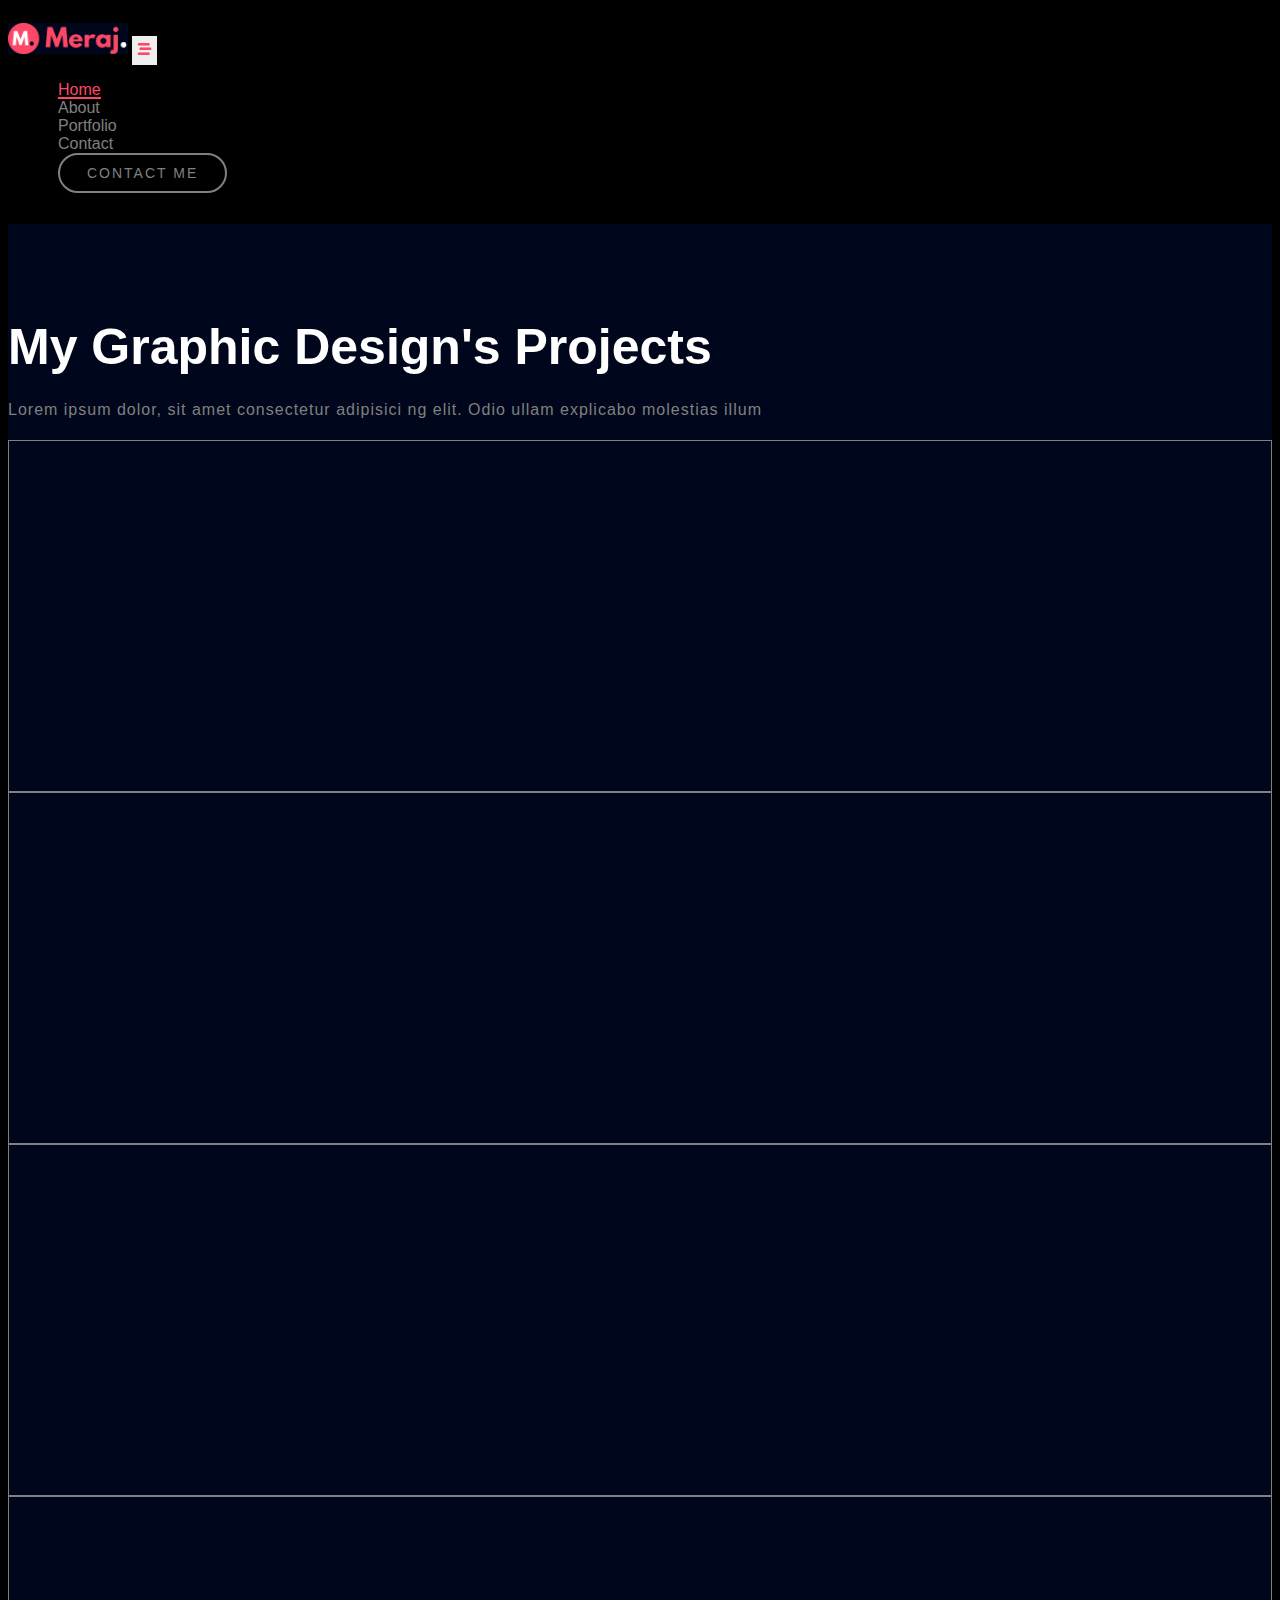
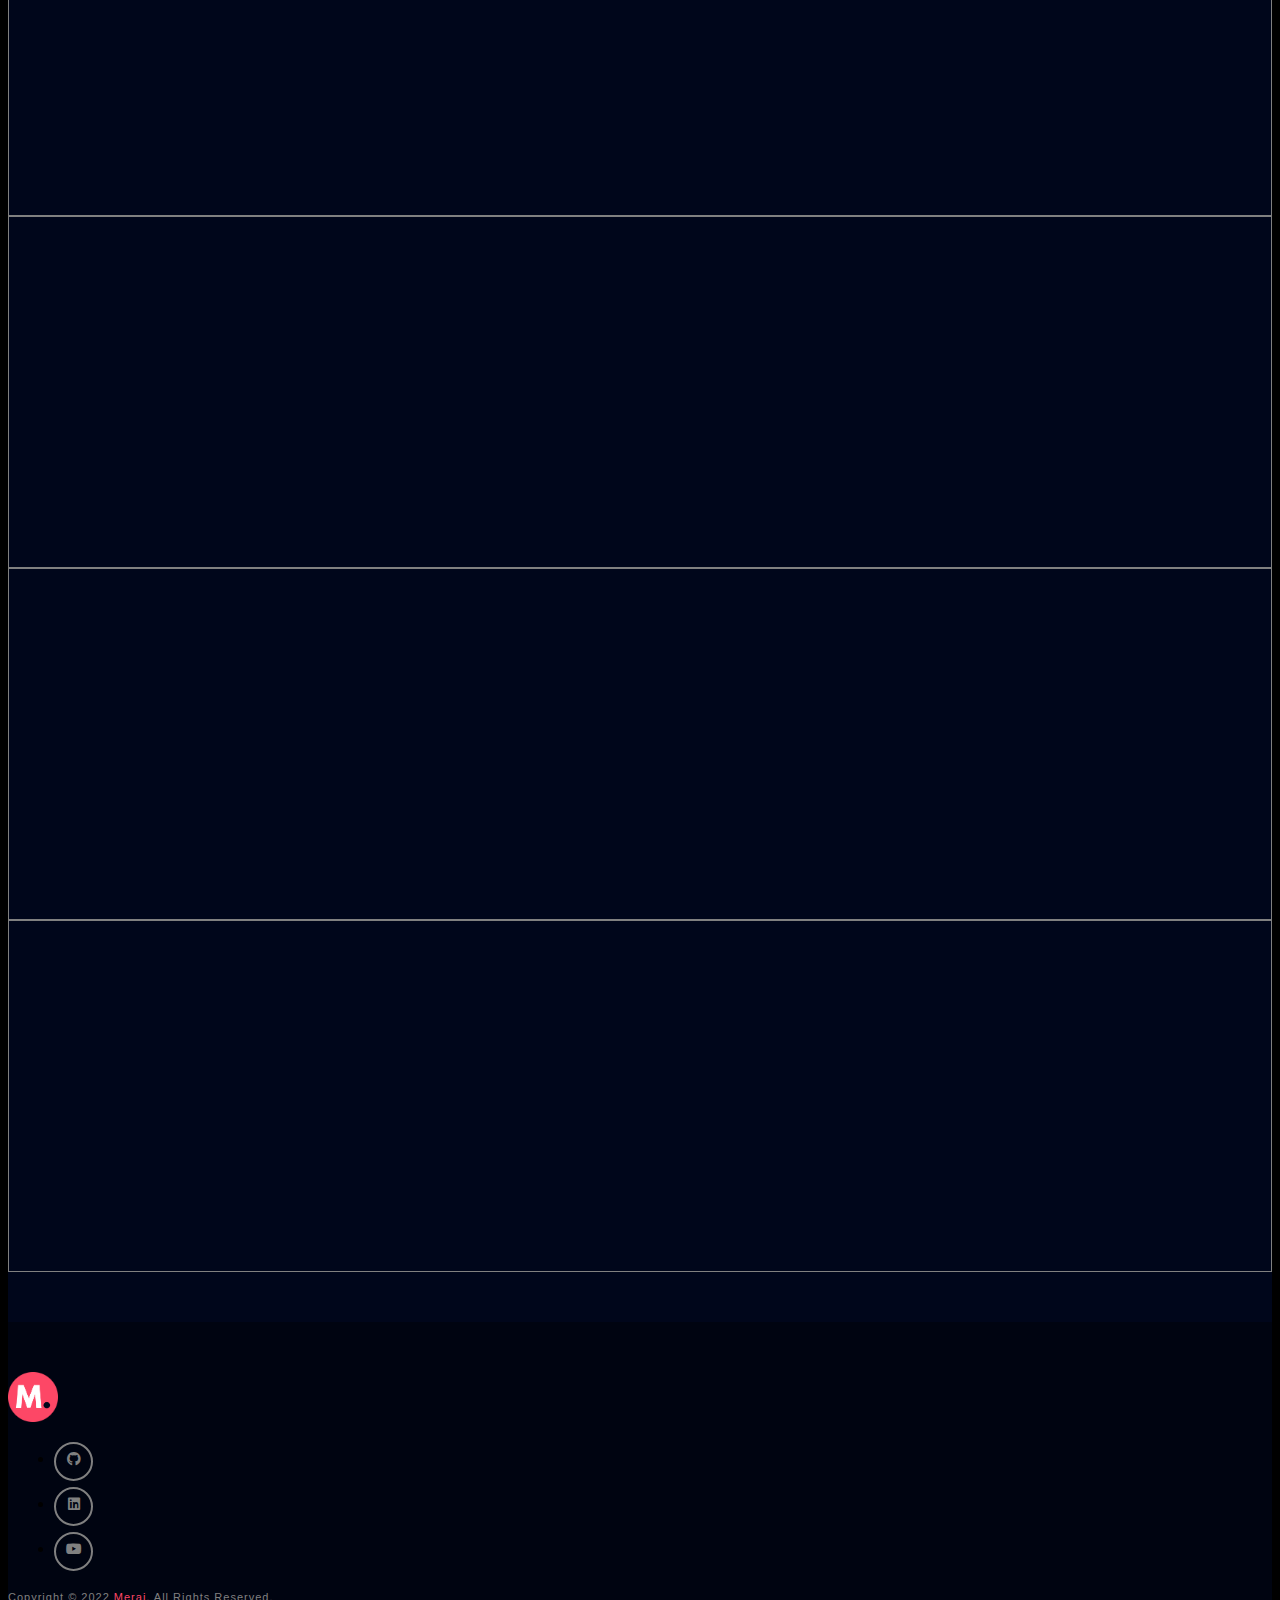
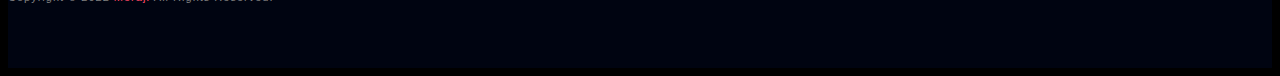
==== graphicD.html @ 982101f1 "dots removed" ====
<!DOCTYPE html>
<html lang="en">

<head>
    <meta charset="UTF-8">
    <meta http-equiv="X-UA-Compatible" content="IE=edge">
    <meta name="viewport" content="width=device-width, initial-scale=1.0">
    <title>Meraj's Portfolio</title>

    <!-- FAVICON-->
    <link rel="icon" type="image/png" href="../images/logo-fevicon.png">

    <!-- Bootstrap 5 CDN links -->
    <link href="https://cdn.jsdelivr.net/npm/bootstrap@5.1.3/dist/css/bootstrap.min.css" rel="stylesheet" integrity="sha384-1BmE4kWBq78iYhFldvKuhfTAU6auU8tT94WrHftjDbrCEXSU1oBoqyl2QvZ6jIW3" crossorigin="anonymous">
    <link rel="stylesheet" href="https://cdnjs.cloudflare.com/ajax/libs/font-awesome/5.15.4/css/all.min.css" integrity="sha512-1ycn6IcaQQ40/MKBW2W4Rhis/DbILU74C1vSrLJxCq57o941Ym01SwNsOMqvEBFlcgUa6xLiPY/NS5R+E6ztJQ==" crossorigin="anonymous" referrerpolicy="no-referrer"
    />

    <!-- Custom File's Link -->
    <link rel="stylesheet" href="/css/style.css">
    <link rel="stylesheet" href="/css/responsive-style.css">

</head>

<body data-bs-spy="scroll" data-bs-targets=".navbar" data-bs-offset="75">
    <!-- Navbar Section -->

    <header class="header_wrapper">
        <nav class="navbar navbar-expand-lg fixed-top">
            <div class="container">
                <a class="navbar-brand" href="/index.html">
                    <img src="../images/meemProfile.png" class="img-fluid" alt="logo">
                </a>
                <button class="navbar-toggler" type="button" data-bs-toggle="collapse" data-bs-target="#navbarNavAltMarkup" aria-controls="navbarNavAltMarkup" aria-expanded="false" aria-label="Toggle navigation">

                <i class="fas fa-stream navbar-toggler-icon"></i>                

              </button>
                <div class="collapse navbar-collapse justify-content-end" id="navbarNavAltMarkup">
                    <ul class="navbar-nav menu-navbar-nav">
                        <li class="nav-item">
                            <a class="nav-link active" aria-current="page" href="/index.html">Home</a>
                        </li>
                        <li class="nav-item">
                            <a class="nav-link" href="/index.html">About</a>
                        </li>
                        <li class="nav-item">
                            <a class="nav-link" href="/index.html">Portfolio</a>
                        </li>
                        <li class="nav-item">
                            <a class="nav-link" href="/index.html">Contact</a>
                        </li>
                        <li class="nav-item mt-3 mt-lg-0">
                            <a class="main-btn" href="/index.html">Contact Me</a>
                        </li>
                    </ul>
                </div>
            </div>
        </nav>
    </header>
    <!-- Navbar Section exit -->

    <!-- Portfolio Section -->

    <section id="portfolio" class="portfolio_wrapper">
        <div class="container">
            <div class="row">
                <div class="col-sm-12 text-center mb-4">
                    <div class="my-3 mb-lg-0">
                        <h2><span>My Graphic Design's Projects</span></h2>
                        <p>Lorem ipsum dolor, sit amet consectetur adipisici ng elit. Odio ullam explicabo molestias illum </p>

                    </div>
                </div>

            </div>
            <div class="row">
                <div class="col-lg-3 col-mb-6 mb-4">
                    <div class="card p-0">
                        <span style="background-image: url('/images/GraphicD/1.png');">

                        </span>
                    </div>
                    </a>
                </div>
                <div class="col-lg-3 col-mb-6 mb-4">
                    <div class="card p-0">
                        <span style="background-image: url('/images/GraphicD/2.jpeg');">

                        </span>
                    </div>
                    </a>
                </div>
                <div class="col-lg-3 col-mb-6 mb-4">

                    <div class="card p-0">
                        <span style="background-image: url('/images/GraphicD/3.jpeg');">

                        </span>
                    </div>
                    </a>
                </div>
                <div class="col-lg-3 col-mb-6 mb-4">
                    <div class="card p-0">
                        <span style="background-image: url('/images/GraphicD/4.jpeg');">

                        </span>
                    </div>
                    </a>
                </div>
                <div class="col-lg-3 col-mb-6 mb-4">
                    <div class="card p-0">
                        <span style="background-image: url('/images/GraphicD/5.jpeg');">

                    </span>
                    </div>
                    </a>
                </div>
                <div class="col-lg-3 col-mb-6 mb-4">
                    <div class="card p-0">
                        <span style="background-image: url('/images/GraphicD/6.jpeg');">

                    </span>
                    </div>
                    </a>
                </div>
                <div class="col-lg-3 col-mb-6 mb-4">

                    <div class="card p-0">
                        <span style="background-image: url('/images/GraphicD/7.jpeg');">

                    </span>
                    </div>
                    </a>
                </div>
                <div class="col-lg-3 col-mb-6 mb-4">
                    <div class="card p-0">
                        <span style="background-image: url('/images/GraphicD/8.jpeg');">

                    </span>
                    </div>
                    </a>
                </div>
                <div class="col-lg-3 col-mb-6 mb-4">
                    <div class="card p-0">
                        <span style="background-image: url('/images/GraphicD/9.jpeg');">

                        </span>
                    </div>
                    </a>
                </div>
                <div class="col-lg-3 col-mb-6 mb-4">
                    <div class="card p-0">
                        <span style="background-image: url('/images/GraphicD/10.jpeg');">

                        </span>
                    </div>
                    </a>
                </div>
                <div class="col-lg-3 col-mb-6 mb-4">

                    <div class="card p-0">
                        <span style="background-image: url('/images/GraphicD/11.jpeg');">

                        </span>
                    </div>
                    </a>
                </div>
                <div class="col-lg-3 col-mb-6 mb-4">
                    <div class="card p-0">
                        <span style="background-image: url('/images/GraphicD/12.jpeg');">

                        </span>
                    </div>
                    </a>
                </div>
                <div class="col-lg-3 col-mb-6 mb-4">
                    <div class="card p-0">
                        <span style="background-image: url('/images/GraphicD/13.jpeg');">

                    </span>
                    </div>
                    </a>
                </div>
                <div class="col-lg-3 col-mb-6 mb-4">
                    <div class="card p-0">
                        <span style="background-image: url('/images/GraphicD/14.jpeg');">

                    </span>
                    </div>
                    </a>
                </div>
                <div class="col-lg-3 col-mb-6 mb-4">

                    <div class="card p-0">
                        <span style="background-image: url('/images/GraphicD/15.jpeg');">

                    </span>
                    </div>
                    </a>
                </div>
                <div class="col-lg-3 col-mb-6 mb-4">
                    <div class="card p-0">
                        <span style="background-image: url('/images/GraphicD/16.png');">

                    </span>
                    </div>
                    </a>
                </div>
            </div>
        </div>

    </section>

    <!-- Portfolio Section exit -->
    <!-- Footer Section -->

    <section id="contact" class="footer_wrapper mt-3 mt-md-0">
        <div class="container">
            <div class="row align-items-center">
                <div class="col-lg-4 col-md-6 text-center text-md-start">
                    <div class="footer-logo mb-3 mb-md-0">
                        <img src="../images/logo.png" alt="">
                        </a>
                    </div>
                </div>
                <div class="col-lg-4 col-md-6">
                    <ul class="list-unstyled d-flex justify-content-center justify-content-md-end
                                         justify-content-lg-center social-icon mb-3 mb-md-0">
                        <li>
                            <a href="#home"><i class="fab fa-github"></i></a>
                        </li>
                        <li>
                            <a href="#home"><i class="fab fa-linkedin"></i></a>
                        </li>
                        <li>
                            <a href="#home"><i class="fab fa-youtube"></i></a>
                        </li>
                    </ul>
                </div>
                <div class="col-lg-4 col-md-12">
                    <div class="copyright-text text-lg-start text-center mb-3 mb-lg-0">
                        <p class="mb-0">Copyright © 2022 <a href="#home">Meraj. </a>All Rights Reserved.

                        </p>
                    </div>
                </div>
            </div>

        </div>
    </section>

    <!-- Footer Section exit-->



    <!-- Bootstrap 5 Js CDN links -->
    <script src="https://cdn.jsdelivr.net/npm/@popperjs/core@2.10.2/dist/umd/popper.min.js" integrity="sha384-7+zCNj/IqJ95wo16oMtfsKbZ9ccEh31eOz1HGyDuCQ6wgnyJNSYdrPa03rtR1zdB" crossorigin="anonymous"></script>
    <script src="https://cdn.jsdelivr.net/npm/bootstrap@5.1.3/dist/js/bootstrap.min.js" integrity="sha384-QJHtvGhmr9XOIpI6YVutG+2QOK9T+ZnN4kzFN1RtK3zEFEIsxhlmWl5/YESvpZ13" crossorigin="anonymous"></script>

    <!-- Custom Js link -->
    <script src="../js/main.js"></script>
</body>

</html>
---- css/style.css ----
/* Table of Contents */


/* ------------------
1. General
2. Navbar
3. Banner
4. About
5. Portfolio
6. Contact
7. Footer
-------------------- */


/* General */

@import url('');
:root {
    /* Background Color */
    --primary-color: #fd4766;
    --scondary-color: black;
    --bg-dark-blue: #00061b;
    --bg-white: white;
    --gray-color: gray;
    --gradient-color: linear-gradient(-224deg, var(--primary-color) 0, #0080b3 100%);
    --gradient-color: linear-gradient(120deg, #f7aeae 20.69%, #EA8D8D 50.19%, var(--primary-color) 79.69%);
    filter: progid: DXImageTransform.Microsoft.gradient(startColorstr='var(--primary-color)', endColorstr='var(--secondary-color)', GradientType=1);
    /* Text Color*/
    --primary-font: 'Poopins', sans-serif;
    --primary-text: #fd4766;
    --text-gray: gray;
    --text-white: white;
}

body {
    font-family: var(--primary-font);
    background-color: var(--scondary-color);
}

a {
    text-decoration: none;
}


/* 1 Custom CSS */

::-webkit-scrollbar {
    width: 6px;
}

::-webkit-scrollbar-track {
    background-color: var(--bg-dark-blue);
}

::-webkit-scrollbar-thumb {
    background-color: var(--primary-color);
}

section {
    padding: 50px 0;
    background-color: var(--bg-dark-blue);
}

.main-btn {
    display: inline-block;
    border-radius: 50px;
    transition: all .4s ease-in-out;
    padding: 10px 27px;
    background-color: transparent;
    border: 2px solid var(--gray-color);
    color: var(--text-gray);
    font-weight: 500;
    font-size: 14px;
    text-transform: uppercase;
    letter-spacing: 2px;
    text-decoration: none;
}

.main-btn:hover {
    background-color: var(--primary-color);
    border-color: var(--primary-color);
    color: var(--text-white);
}

h1 {
    font-size: 54px;
    line-height: 68px;
    font-weight: 800;
    color: var(--text-white);
    margin-bottom: 20px;
}

h1 span {
    color: var(--primary-color);
}

h2 {
    font-size: 50px;
    line-height: 1.3;
    font-weight: 600;
    color: var(--text-white);
    margin-bottom: 15px;
}

h3 {
    font-size: 20px;
    font-weight: 600;
    color: var(--text-white);
    margin-bottom: 19px;
}

h6 {
    font-size: 15px;
    letter-spacing: 4px;
    display: block;
    color: var(--text-white);
    margin-bottom: 10px;
}

p {
    color: var(--text-gray);
    font-size: 16px;
    line-height: 28px;
    letter-spacing: 1px;
    font-weight: 400;
}

.subtitle {
    display: inline-block;
    font-weight: 600;
    letter-spacing: 0.5px;
    line-height: 18px;
    font-size: 16px;
    margin-bottom: 12px;
    background: var(--gradient-color);
    -webkit-background-clip: text;
    -webkit-text-fill-color: transparent;
}

input:hover,
input:focus,
textarea:focus,
textarea:hover,
button {
    outline: none !important;
    box-shadow: none !important;
}


/* 2. Navbar */

.header_wrapper .navbar {
    padding: 15px 0;
    -webkit-transition: all .2s linear;
    -o-transition: all .2s linear;
    transition: all .2s linear;
}

.header_wrapper .navbar-brand img {
    max-width: 120px;
    height: auto;
}

.header_wrapper .navbar-toggler {
    border: 0;
    color: var(--primary-color);
    line-height: 2;
}

.header_wrapper .navbar-toggler:focus {
    box-shadow: none;
}

.header_wrapper .nav-item {
    margin: 0 10px;
}

.header_wrapper .nav-item .nav-link {
    position: relative;
    font-size: 16px;
    font-weight: 500;
    color: var(--gray-color);
    display: inline-block;
}

.header_wrapper .nav-item .nav-link::after {
    position: absolute;
    content: '';
    left: 0;
    width: 0;
    height: 2px;
    background: var(--primary-color);
    transition: 0.3s;
    bottom: 0;
}

.header_wrapper .nav-item .nav-link.active::after,
.header_wrapper .nav-item .nav-link:hover::after {
    width: 100%;
}

.header_wrapper .nav-item .nav-link.active,
.header_wrapper .nav-item .nav-link:hover {
    color: var(--bg-white);
}

.header_scrolled {
    position: fixed;
    top: 0;
    left: 0;
    width: 100%;
    background-color: var(--bg-dark-blue);
    -webkit-box-shadow: 0 1px 20px var(--primary-color);
    box-shadow: 0 1px 20px 0 var(--primary-color);
}

.header_wrapper .nav-item .nav-link.active,
.header_wrapper .nav-item .nav-link:hover {
    color: var(--primary-text);
}


/* 3. Banner */

.banner_wrapper {
    width: 100%;
    height: auto;
    min-height: 650px;
    background-image: url('../images/bg1.png');
    background-repeat: no-repeat;
    background-position: center;
    background-size: cover;
    background-attachment: scroll;
    padding: 200px 0 100px 0;
}


/* 3. Banner Exit */


/* 4. About */

.about_wrapper img:hover {
    box-shadow: 0 1px 20px 0 var(--primary-color);
}

.about_wrapper ul.nav-pills {
    border: 1px solid var(--gray-color);
    border-radius: 50px;
}

.about_wrapper ul li .nav-link {
    border-radius: 50px;
    font-size: 15px;
    font-weight: 500;
    transition: all 0.45s cubic-bezier(0, 0, 0.2, 1);
    display: inline-block;
    color: var(--text-white);
    border: 0;
}

.about_wrapper ul li .nav-link.active {
    background-color: var(--primary-color);
}

.about_wrapper .single-progress {
    margin-top: 26px;
    position: relative;
    overflow: hidden;
}

.about_wrapper .single-progress .progress {
    height: 4px;
    border-radius: 4px;
    box-shadow: none;
    background-color: var(--bg-white);
    overflow: visible;
}

.about_wrapper .single-progress .progress-bar {
    background: var(--gradient-color);
}

.about_wrapper .single-progress h6 {
    text-align: left;
}

.about_wrapper .single-progress .label {
    position: absolute;
    right: 0;
    top: 0;
    color: var(--text-gray);
    font-size: 15px;
}

.about_wrapper .tab-pane li {
    color: var(--gray-color);
    font-size: 16px;
    margin-bottom: 15px;
    font-weight: 300;
    list-style: none;
}

.about_wrapper .tab-pane li a {
    font-weight: 500;
    display: block;
    color: var(--text-gray);
}


/* 5. Portfolio */

.portfolio_wrapper .card {
    height: 100%;
    min-height: 350px;
    overflow: hidden;
    border: 1px solid var(--gray-color);
    cursor: pointer;
}

.portfolio_wrapper .card:hover {
    box-shadow: 0 0 15px 0 var(--primary-color);
}

.portfolio_wrapper .card span {
    transition: background-position 4s ease-in-out 0s;
    width: 100%;
    height: 100%;
    background-position: top-center;
    background-size: cover;
}

.portfolio_wrapper .card:hover span {
    background-position: bottom center;
}


/* 6. Contact */

.contact_wrapper .form-control,
.contact_wrapper textarea {
    background-color: transparent;
    border-color: var(--gray-color);
    color: var(--text-gray);
    font-size: 15px;
    font-weight: 400;
    padding: 10px 20px;
}

.contact_wrapper .form-control:hover,
.contact_wrapper textarea:hover,
.contact_wrapper .form-control:focus,
.contact_wrapper textarea:focus {
    border-color: var(--primary-color);
    color: var(--primary-text);
}

.contact_wrapper .call_details {
    color: var(--text-gray);
}

.contact_wrapper .call_details a {
    font-weight: 700;
    color: var(--text-gray);
}


/* 7. Footer */

.footer_wrapper {
    background-color: #000411;
    padding: px 0;
}

.footer_wrapper .footer-logo img {
    width: 50px;
}

.footer_wrapper .social-icon li {
    margin: 6px;
}

.footer_wrapper .social-icon a {
    width: 35px;
    height: 35px;
    line-height: 30px;
    font-size: 14px;
    display: inline-block;
    border: 2px solid var(--text-gray);
    color: var(--gray-color);
    text-align: center;
    border-radius: 100%;
    -webkit-transition: all 0.3s cubic-bezier(0.645, 0.045, 0.355, 1);
    transition: all 0.3s cubic-bezier(0.645, 0.045, 0.355, 1);
}

.footer_wrapper .social-icon a:hover {
    background-color: var(--primary-color);
    border-color: var(--primary-color);
    color: var(--text-white);
    box-shadow: 0 12px 50px 0 var(--primary-color);
    transform: translateY(-3px);
}

.footer_wrapper .copyright-text p {
    font-size: 11px;
    line-height: 20px;
}

.footer_wrapper .copyright-text a {
    color: var(--primary-color);
}
---- css/responsive-style.css ----
@media(max-width:991px) {
    /* Custom css */
    section {
        padding: 30px 0;
    }
    h2 {
        font-size: 30px;
        line-height: 1.3;
    }
    h3 {
        font-size: 20px;
    }
    /* Navabar */
    .header_wrapper .navbar {
        padding: 5px 0;
    }
    .header-scrolled {
        height: auto;
    }
    .header_wrapper .menu-navbar-nav {
        text-align: center;
        background-color: #000411;
        opacity: 0.8;
        padding-bottom: 15px;
    }
    .header_wrapper .nav-item .nav-link {
        margin-top: 15px;
        color: #ffffff;
    }
    /* Banner wrapper */
    /* Banner wrapper */
    .banner_wrapper {
        width: 100%;
        height: auto;
        min-height: 555px;
        background-image: url('../images/bg3.png');
        background-repeat: no-repeat;
        background-position: center;
        background-size: cover;
        background-attachment: scroll;
        padding: 200px 0 100px 0;
    }
    /* About */
    .about_wrapper ul.nav-pills {
        width: 70%;
        margin: auto;
    }
    /* Portfolio */
    .portfolio_wrapper .card {
        min-height: 650px;
    }
    /* Footer */
    .footer_wrapper {
        background-color: #000411;
        padding: 20px 0;
    }
}

@media(max-width:450px) {
    /* Custom css */
    h1 {
        font-size: 40px;
        line-height: 48px;
    }
    h2 {
        font-size: 25px;
    }
    p {
        font-size: 13px;
        line-height: 24px;
    }
    /* Banner wrapper */
    .banner_wrapper {
        width: 100%;
        height: auto;
        min-height: 555px;
        background-image: url('../images/bgMob1.png');
        background-repeat: no-repeat;
        background-position: center;
        background-size: cover;
        background-attachment: scroll;
        padding: 300px 0 100px 0;
    }
    /* About */
    .about_wrapper ul.nav-pills {
        width: 100%;
        margin: auto;
        border: 0;
    }
    .about_wrapper ul li .nav-link {
        font-size: 13px;
    }
    /* Portfolio */
    .portfolio_wrapper .card {
        min-height: 400px;
    }
}
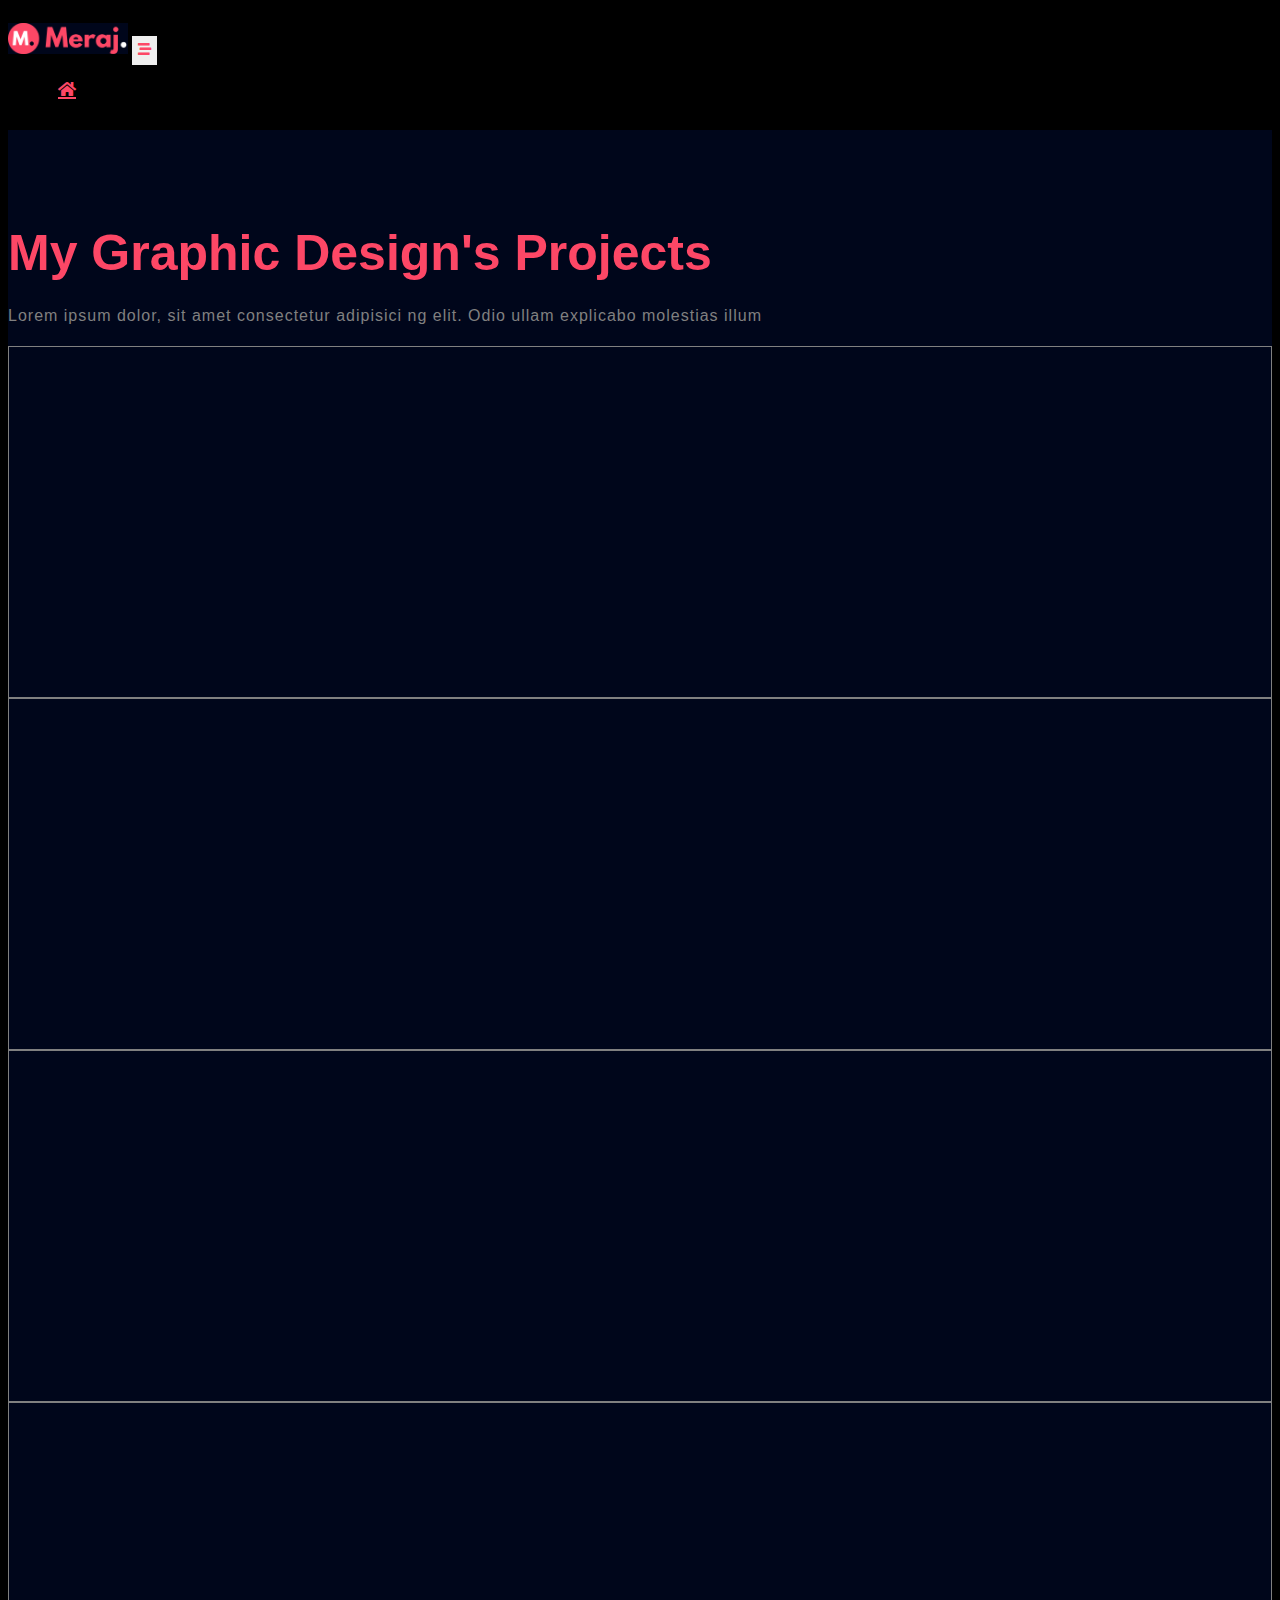
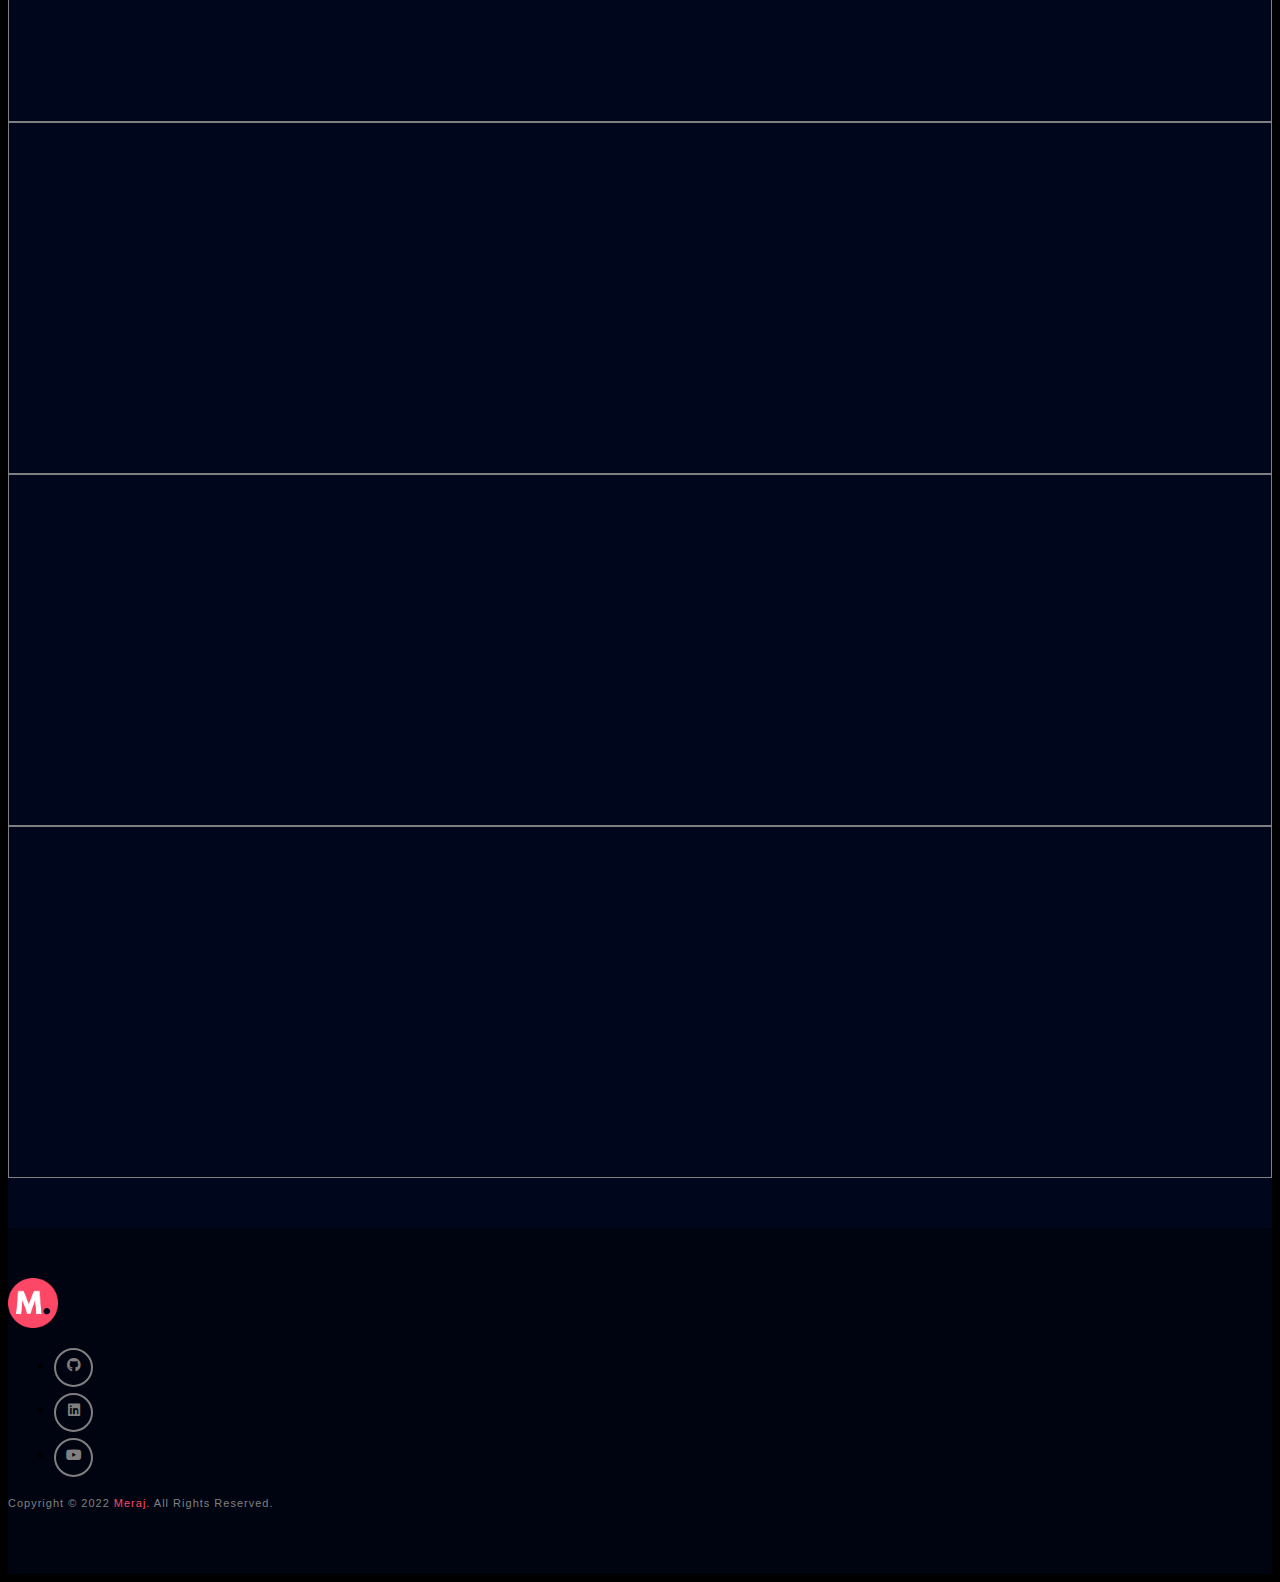
==== commit 11228625: "chn" ====
--- a/graphicD.html
+++ b/graphicD.html
@@ -8,7 +8,7 @@
     <title>Meraj's Portfolio</title>
 
     <!-- FAVICON-->
-    <link rel="icon" type="image/png" href="../images/logo-fevicon.png">
+    <link rel="icon" type="image/png" href="./images/logo-fevicon.png">
 
     <!-- Bootstrap 5 CDN links -->
     <link href="https://cdn.jsdelivr.net/npm/bootstrap@5.1.3/dist/css/bootstrap.min.css" rel="stylesheet" integrity="sha384-1BmE4kWBq78iYhFldvKuhfTAU6auU8tT94WrHftjDbrCEXSU1oBoqyl2QvZ6jIW3" crossorigin="anonymous">
@@ -16,8 +16,8 @@
     />
 
     <!-- Custom File's Link -->
-    <link rel="stylesheet" href="/css/style.css">
-    <link rel="stylesheet" href="/css/responsive-style.css">
+    <link rel="stylesheet" href="./css/style.css">
+    <link rel="stylesheet" href="./css/responsive-style.css">
 
 </head>
 
@@ -28,7 +28,7 @@
         <nav class="navbar navbar-expand-lg fixed-top">
             <div class="container">
                 <a class="navbar-brand" href="/index.html">
-                    <img src="../images/meemProfile.png" class="img-fluid" alt="logo">
+                    <img src="./images/meemProfile.png" class="img-fluid" alt="logo">
                 </a>
                 <button class="navbar-toggler" type="button" data-bs-toggle="collapse" data-bs-target="#navbarNavAltMarkup" aria-controls="navbarNavAltMarkup" aria-expanded="false" aria-label="Toggle navigation">
 
@@ -38,19 +38,7 @@
                 <div class="collapse navbar-collapse justify-content-end" id="navbarNavAltMarkup">
                     <ul class="navbar-nav menu-navbar-nav">
                         <li class="nav-item">
-                            <a class="nav-link active" aria-current="page" href="/index.html">Home</a>
-                        </li>
-                        <li class="nav-item">
-                            <a class="nav-link" href="/index.html">About</a>
-                        </li>
-                        <li class="nav-item">
-                            <a class="nav-link" href="/index.html">Portfolio</a>
-                        </li>
-                        <li class="nav-item">
-                            <a class="nav-link" href="/index.html">Contact</a>
-                        </li>
-                        <li class="nav-item mt-3 mt-lg-0">
-                            <a class="main-btn" href="/index.html">Contact Me</a>
+                            <a class="nav-link active" aria-current="page" href="/index.html"><i class="fas fa-home"></i></a>
                         </li>
                     </ul>
                 </div>
@@ -76,131 +64,131 @@
             <div class="row">
                 <div class="col-lg-3 col-mb-6 mb-4">
                     <div class="card p-0">
-                        <span style="background-image: url('/images/GraphicD/1.png');">
-
-                        </span>
-                    </div>
-                    </a>
-                </div>
-                <div class="col-lg-3 col-mb-6 mb-4">
-                    <div class="card p-0">
-                        <span style="background-image: url('/images/GraphicD/2.jpeg');">
-
-                        </span>
-                    </div>
-                    </a>
-                </div>
-                <div class="col-lg-3 col-mb-6 mb-4">
-
-                    <div class="card p-0">
-                        <span style="background-image: url('/images/GraphicD/3.jpeg');">
-
-                        </span>
-                    </div>
-                    </a>
-                </div>
-                <div class="col-lg-3 col-mb-6 mb-4">
-                    <div class="card p-0">
-                        <span style="background-image: url('/images/GraphicD/4.jpeg');">
-
-                        </span>
-                    </div>
-                    </a>
-                </div>
-                <div class="col-lg-3 col-mb-6 mb-4">
-                    <div class="card p-0">
-                        <span style="background-image: url('/images/GraphicD/5.jpeg');">
-
-                    </span>
-                    </div>
-                    </a>
-                </div>
-                <div class="col-lg-3 col-mb-6 mb-4">
-                    <div class="card p-0">
-                        <span style="background-image: url('/images/GraphicD/6.jpeg');">
-
-                    </span>
-                    </div>
-                    </a>
-                </div>
-                <div class="col-lg-3 col-mb-6 mb-4">
-
-                    <div class="card p-0">
-                        <span style="background-image: url('/images/GraphicD/7.jpeg');">
-
-                    </span>
-                    </div>
-                    </a>
-                </div>
-                <div class="col-lg-3 col-mb-6 mb-4">
-                    <div class="card p-0">
-                        <span style="background-image: url('/images/GraphicD/8.jpeg');">
-
-                    </span>
-                    </div>
-                    </a>
-                </div>
-                <div class="col-lg-3 col-mb-6 mb-4">
-                    <div class="card p-0">
-                        <span style="background-image: url('/images/GraphicD/9.jpeg');">
-
-                        </span>
-                    </div>
-                    </a>
-                </div>
-                <div class="col-lg-3 col-mb-6 mb-4">
-                    <div class="card p-0">
-                        <span style="background-image: url('/images/GraphicD/10.jpeg');">
-
-                        </span>
-                    </div>
-                    </a>
-                </div>
-                <div class="col-lg-3 col-mb-6 mb-4">
-
-                    <div class="card p-0">
-                        <span style="background-image: url('/images/GraphicD/11.jpeg');">
-
-                        </span>
-                    </div>
-                    </a>
-                </div>
-                <div class="col-lg-3 col-mb-6 mb-4">
-                    <div class="card p-0">
-                        <span style="background-image: url('/images/GraphicD/12.jpeg');">
-
-                        </span>
-                    </div>
-                    </a>
-                </div>
-                <div class="col-lg-3 col-mb-6 mb-4">
-                    <div class="card p-0">
-                        <span style="background-image: url('/images/GraphicD/13.jpeg');">
-
-                    </span>
-                    </div>
-                    </a>
-                </div>
-                <div class="col-lg-3 col-mb-6 mb-4">
-                    <div class="card p-0">
-                        <span style="background-image: url('/images/GraphicD/14.jpeg');">
-
-                    </span>
-                    </div>
-                    </a>
-                </div>
-                <div class="col-lg-3 col-mb-6 mb-4">
-
-                    <div class="card p-0">
-                        <span style="background-image: url('/images/GraphicD/15.jpeg');">
-
-                    </span>
-                    </div>
-                    </a>
-                </div>
-                <div class="col-lg-3 col-mb-6 mb-4">
-                    <div class="card p-0">
-                        <span style="background-image: url('/images/GraphicD/16.png');">
+                        <span style="background-image: url('./images/GraphicD/1.png');">
+
+                        </span>
+                    </div>
+                    </a>
+                </div>
+                <div class="col-lg-3 col-mb-6 mb-4">
+                    <div class="card p-0">
+                        <span style="background-image: url('./images/GraphicD/2.jpeg');">
+
+                        </span>
+                    </div>
+                    </a>
+                </div>
+                <div class="col-lg-3 col-mb-6 mb-4">
+
+                    <div class="card p-0">
+                        <span style="background-image: url('./images/GraphicD/3.jpeg');">
+
+                        </span>
+                    </div>
+                    </a>
+                </div>
+                <div class="col-lg-3 col-mb-6 mb-4">
+                    <div class="card p-0">
+                        <span style="background-image: url('./images/GraphicD/4.jpeg');">
+
+                        </span>
+                    </div>
+                    </a>
+                </div>
+                <div class="col-lg-3 col-mb-6 mb-4">
+                    <div class="card p-0">
+                        <span style="background-image: url('./images/GraphicD/5.jpeg');">
+
+                    </span>
+                    </div>
+                    </a>
+                </div>
+                <div class="col-lg-3 col-mb-6 mb-4">
+                    <div class="card p-0">
+                        <span style="background-image: url('./images/GraphicD/6.jpeg');">
+
+                    </span>
+                    </div>
+                    </a>
+                </div>
+                <div class="col-lg-3 col-mb-6 mb-4">
+
+                    <div class="card p-0">
+                        <span style="background-image: url('./images/GraphicD/7.jpeg');">
+
+                    </span>
+                    </div>
+                    </a>
+                </div>
+                <div class="col-lg-3 col-mb-6 mb-4">
+                    <div class="card p-0">
+                        <span style="background-image: url('./images/GraphicD/8.jpeg');">
+
+                    </span>
+                    </div>
+                    </a>
+                </div>
+                <div class="col-lg-3 col-mb-6 mb-4">
+                    <div class="card p-0">
+                        <span style="background-image: url('./images/GraphicD/9.jpeg');">
+
+                        </span>
+                    </div>
+                    </a>
+                </div>
+                <div class="col-lg-3 col-mb-6 mb-4">
+                    <div class="card p-0">
+                        <span style="background-image: url('./images/GraphicD/10.jpeg');">
+
+                        </span>
+                    </div>
+                    </a>
+                </div>
+                <div class="col-lg-3 col-mb-6 mb-4">
+
+                    <div class="card p-0">
+                        <span style="background-image: url('./images/GraphicD/11.jpeg');">
+
+                        </span>
+                    </div>
+                    </a>
+                </div>
+                <div class="col-lg-3 col-mb-6 mb-4">
+                    <div class="card p-0">
+                        <span style="background-image: url('./images/GraphicD/12.jpeg');">
+
+                        </span>
+                    </div>
+                    </a>
+                </div>
+                <div class="col-lg-3 col-mb-6 mb-4">
+                    <div class="card p-0">
+                        <span style="background-image: url('./images/GraphicD/13.jpeg');">
+
+                    </span>
+                    </div>
+                    </a>
+                </div>
+                <div class="col-lg-3 col-mb-6 mb-4">
+                    <div class="card p-0">
+                        <span style="background-image: url('./images/GraphicD/14.jpeg');">
+
+                    </span>
+                    </div>
+                    </a>
+                </div>
+                <div class="col-lg-3 col-mb-6 mb-4">
+
+                    <div class="card p-0">
+                        <span style="background-image: url('./images/GraphicD/15.jpeg');">
+
+                    </span>
+                    </div>
+                    </a>
+                </div>
+                <div class="col-lg-3 col-mb-6 mb-4">
+                    <div class="card p-0">
+                        <span style="background-image: url('./images/GraphicD/16.png');">
 
                     </span>
                     </div>
@@ -219,7 +207,8 @@
             <div class="row align-items-center">
                 <div class="col-lg-4 col-md-6 text-center text-md-start">
                     <div class="footer-logo mb-3 mb-md-0">
-                        <img src="../images/logo.png" alt="">
+                        <a href="./index.html">
+                            <img src="./images/logo.png" alt="">
                         </a>
                     </div>
                 </div>
@@ -258,7 +247,7 @@
     <script src="https://cdn.jsdelivr.net/npm/bootstrap@5.1.3/dist/js/bootstrap.min.js" integrity="sha384-QJHtvGhmr9XOIpI6YVutG+2QOK9T+ZnN4kzFN1RtK3zEFEIsxhlmWl5/YESvpZ13" crossorigin="anonymous"></script>
 
     <!-- Custom Js link -->
-    <script src="../js/main.js"></script>
+    <script src="./js/main.js"></script>
 </body>
 
 </html>--- a/css/style.css
+++ b/css/style.css
@@ -28,8 +28,10 @@
     /* Text Color*/
     --primary-font: 'Poopins', sans-serif;
     --primary-text: #fd4766;
+    --text-dark-blue: #00061b;
     --text-gray: gray;
     --text-white: white;
+    --text-gradient: linear-gradient(120deg, #f7aeae 20.69%, #EA8D8D 50.19%, var(--primary-color) 79.69%);
 }
 
 body {
@@ -98,7 +100,7 @@
     font-size: 50px;
     line-height: 1.3;
     font-weight: 600;
-    color: var(--text-white);
+    color: var(--primary-color);
     margin-bottom: 15px;
 }
 
@@ -225,13 +227,13 @@
 .banner_wrapper {
     width: 100%;
     height: auto;
-    min-height: 650px;
+    min-height: 750px;
     background-image: url('../images/bg1.png');
     background-repeat: no-repeat;
     background-position: center;
     background-size: cover;
     background-attachment: scroll;
-    padding: 200px 0 100px 0;
+    padding: 200px 0 0 0;
 }
 
 
@@ -239,6 +241,17 @@
 
 
 /* 4. About */
+
+.about_wrapper {
+    width: 100%;
+    height: auto;
+    min-height: 750px;
+    background-image: url('../images/bg2.png');
+    background-repeat: no-repeat;
+    background-position: center;
+    background-size: cover;
+    background-attachment: scroll;
+}
 
 .about_wrapper img:hover {
     box-shadow: 0 1px 20px 0 var(--primary-color);
@@ -310,6 +323,17 @@
 
 /* 5. Portfolio */
 
+.portfolio_wrapper {
+    width: 100%;
+    height: auto;
+    min-height: 750px;
+    background-image: url('../images/bg3.png');
+    background-repeat: no-repeat;
+    background-position: center;
+    background-size: cover;
+    background-attachment: scroll;
+}
+
 .portfolio_wrapper .card {
     height: 100%;
     min-height: 350px;
@@ -337,6 +361,17 @@
 
 /* 6. Contact */
 
+.contact_wrapper {
+    width: 100%;
+    height: auto;
+    min-height: 750px;
+    background-image: url('../images/bg4.png');
+    background-repeat: no-repeat;
+    background-position: center;
+    background-size: cover;
+    background-attachment: scroll;
+}
+
 .contact_wrapper .form-control,
 .contact_wrapper textarea {
     background-color: transparent;
@@ -357,11 +392,17 @@
 
 .contact_wrapper .call_details {
     color: var(--text-gray);
+    text-align: left;
 }
 
 .contact_wrapper .call_details a {
     font-weight: 700;
     color: var(--text-gray);
+    text-align: right;
+}
+
+.contact_wrapper .call_details a:hover {
+    color: var(--primary-color);
 }
 
 
--- a/css/responsive-style.css
+++ b/css/responsive-style.css
@@ -33,7 +33,7 @@
         width: 100%;
         height: auto;
         min-height: 555px;
-        background-image: url('../images/bg3.png');
+        background-image: url('../images/tab.png');
         background-repeat: no-repeat;
         background-position: center;
         background-size: cover;
@@ -49,6 +49,13 @@
     .portfolio_wrapper .card {
         min-height: 650px;
     }
+    /* Contact wrapper */
+    .contact_wrapper {
+        background-image: none;
+    }
+    .contact_wrapper .call_details {
+        text-align: center;
+    }
     /* Footer */
     .footer_wrapper {
         background-color: #000411;
@@ -63,7 +70,7 @@
         line-height: 48px;
     }
     h2 {
-        font-size: 25px;
+        font-size: 35px;
     }
     p {
         font-size: 13px;
@@ -73,8 +80,8 @@
     .banner_wrapper {
         width: 100%;
         height: auto;
-        min-height: 555px;
-        background-image: url('../images/bgMob1.png');
+        min-height: 650px;
+        background-image: url('../images/Mob1.png');
         background-repeat: no-repeat;
         background-position: center;
         background-size: cover;
@@ -94,4 +101,33 @@
     .portfolio_wrapper .card {
         min-height: 400px;
     }
+    /* Contact wrapper */
+    .contact_wrapper {
+        background-image: none;
+    }
+    .contact_wrapper .row .call_details {
+        background-color: var(--primary-color);
+        padding: 15px 0 0 0;
+    }
+    .contact_wrapper .row .call_details {
+        font-size: 15px;
+        color: #ffffff85;
+    }
+    .contact_wrapper .row .call_details a {
+        font-weight: 700;
+        color: #ffffff85;
+        text-align: center;
+    }
+    .contact_wrapper .call_details a:hover {
+        color: var(--text-white);
+    }
+    .contact_wrapper form {
+        background-color: var(--bg-white);
+        padding: 15px 15px 15px 15px;
+        border: 1px solid var(--primary-color);
+        border-radius: 4px;
+    }
+    .contact_wrapper form:hover {
+        box-shadow: 0 0 15px 0 var(--primary-color);
+    }
 }